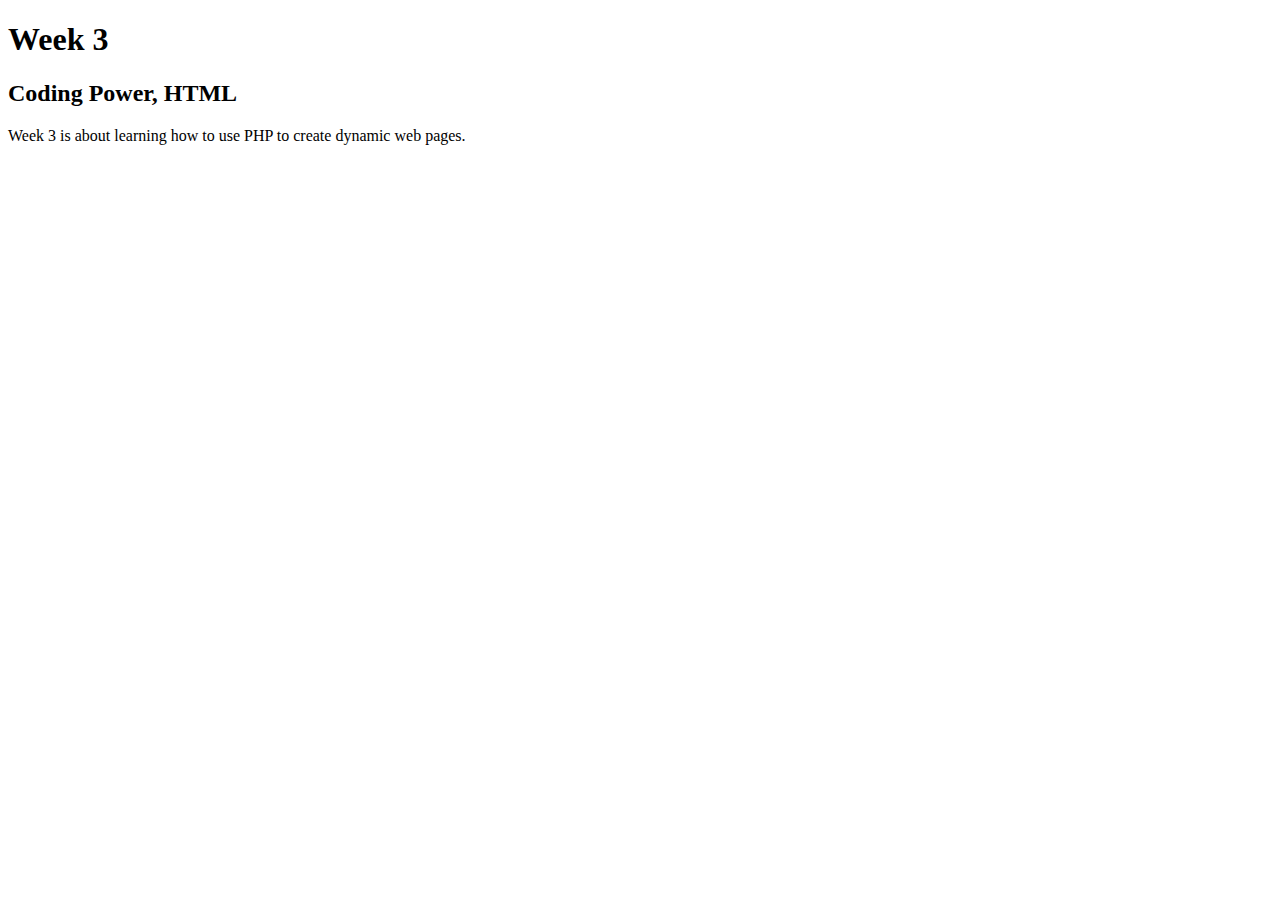
==== Week 4/index.html @ 6b134ef4 "Worked on weeks 2-4, templated" ====
<!DOCTYPE html>
<html lang="en">
	<head>
		<title>Week 4</title>

		<!-- CSS Integration (Week 4) -->
		<link rel="stylesheet" type="text/css" href="style.css">
	</head>
	<body>
		<!-- This is a template HTML file, you should make your own! -->

		<!-- Tags (Week 3) -->
		<h1>Week 3</h1>
		<h2>Coding Power, HTML</h2>
		<p>Week 3 is about learning how to use PHP to create dynamic web pages.</p>
	</body>
</html>
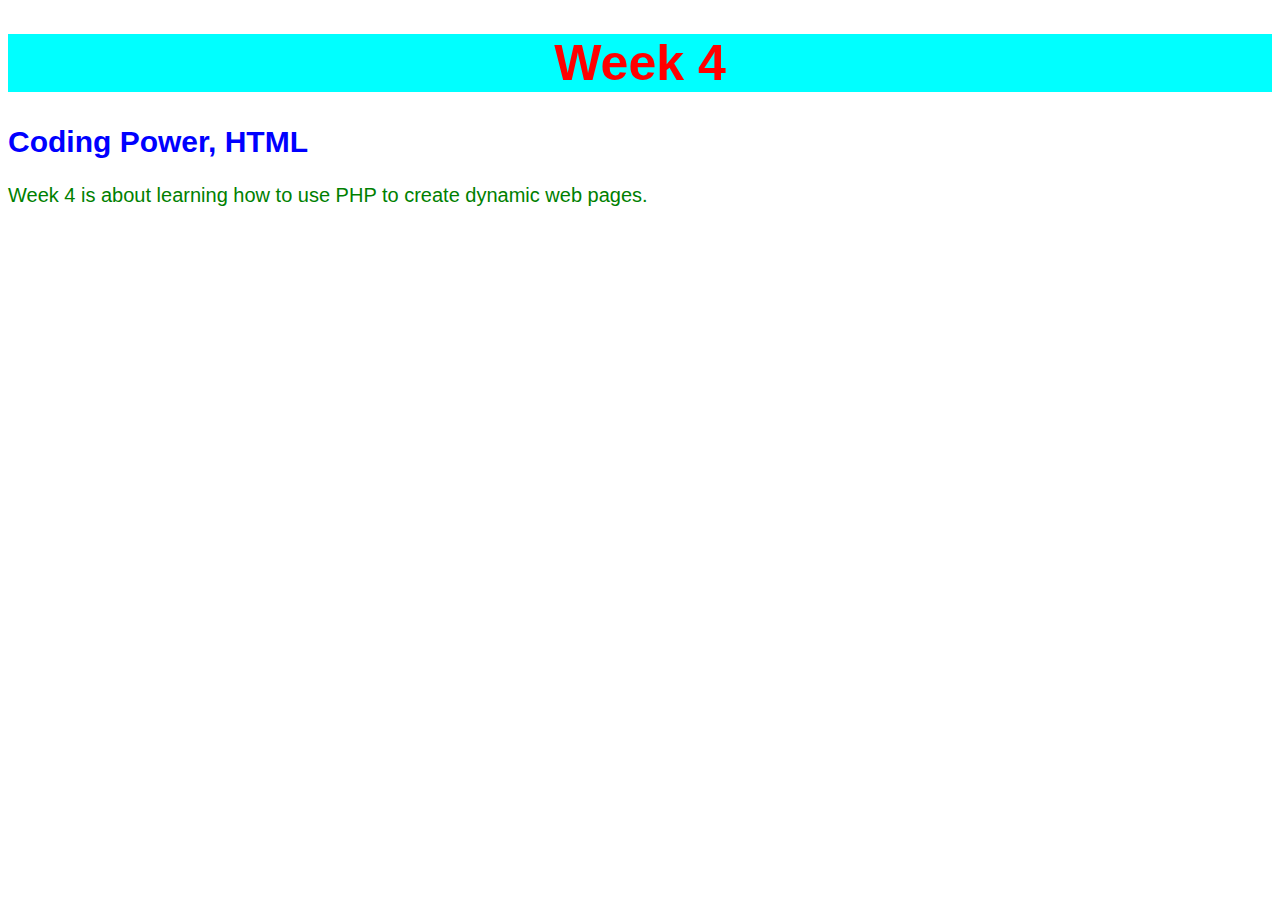
==== commit 14b05a74: "Worked on week 4, templated" ====
--- a/Week 4/index.html
+++ b/Week 4/index.html
@@ -10,8 +10,8 @@
 		<!-- This is a template HTML file, you should make your own! -->
 
 		<!-- Tags (Week 3) -->
-		<h1>Week 3</h1>
-		<h2>Coding Power, HTML</h2>
-		<p>Week 3 is about learning how to use PHP to create dynamic web pages.</p>
+		<h1 id="tag1" class="text">Week 4</h1>
+		<h2 id="tag2" class="text">Coding Power, HTML</h2>
+		<p id="tag3" class="text">Week 4 is about learning how to use PHP to create dynamic web pages.</p>
 	</body>
 </html>--- a/Week 4/style.css
+++ b/Week 4/style.css
@@ -0,0 +1,39 @@
+/** Week 4 */
+#tag1 {
+	font-size: 50px;
+	font-weight: bold;
+	color: red;
+	background-color: aqua;
+	text-align: center;	
+}
+
+#tag2 {
+	font-size: 30px;
+	color: blue;
+}
+
+#tag3 {
+	font-size: 20px;
+	color: green;
+}
+
+.text {
+	font-family: "Arial";
+}
+
+/** Week 5 */
+#tag1:hover {
+	color: blue;
+	animation: example 4s infinite;
+}
+
+@keyframes example {
+	from {background-color: red;}
+	to {background-color: yellow;}
+}
+
+@media (max-width: 600px) {
+	#tag1 {
+		font-size: 30px;
+	}
+}